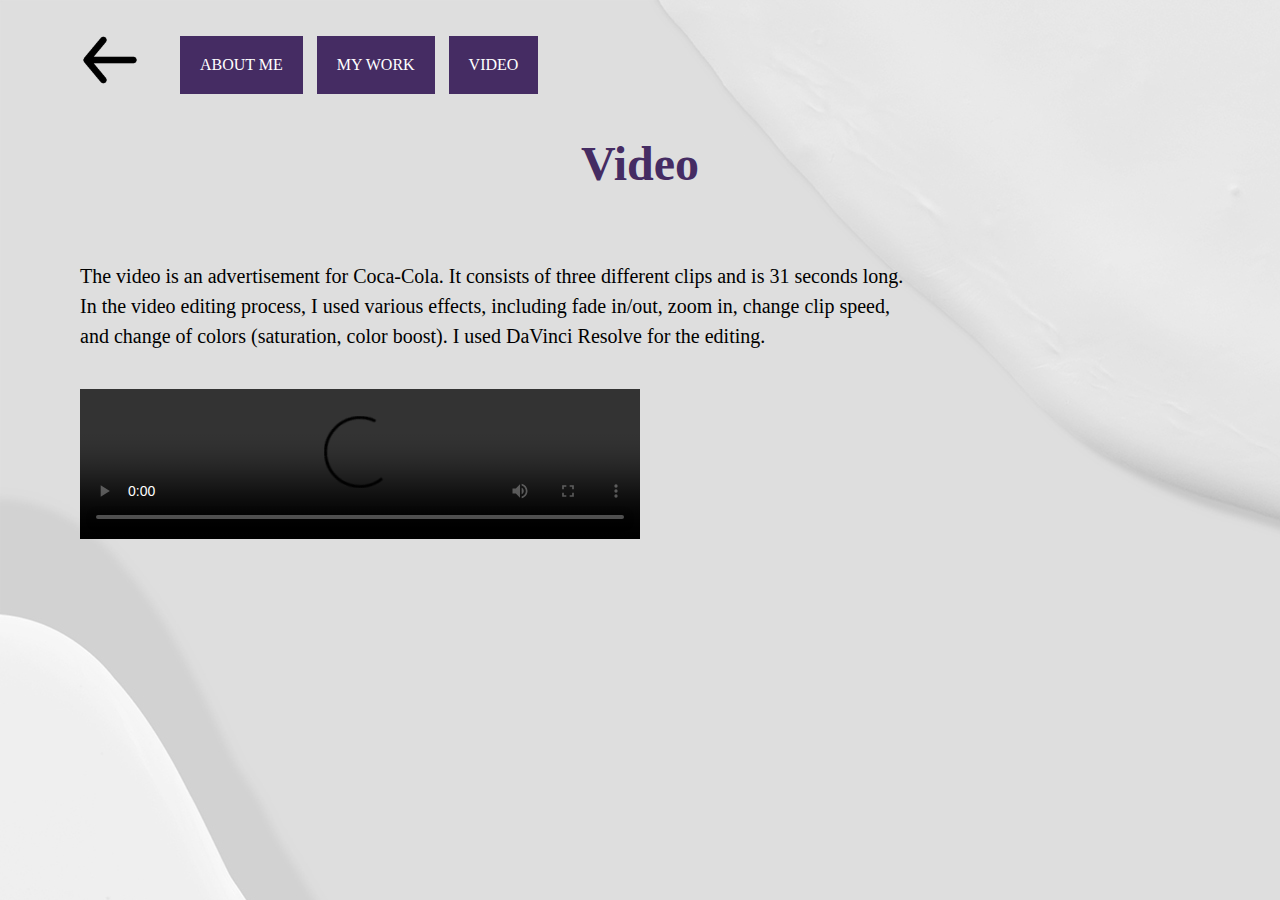
==== video.html @ 548a4998 "Add files via upload" ====
<!DOCTYPE html>
<html>
<head>
<link rel="stylesheet" href="video.css">
    <title>Video</title>
<body>

<div class="vrsta">
  <div class="stupac">
<a href="index.html"> <img width="80px" src="slike/arrow.png" id="arrow"> </a> 
  </div>
  <div class="stupac">
<nav>
	<ul>
		<li><a href="about_me.html">about me</a></li>
		<li><a href="my_work.html">my work</a></li>
		<li><a href="video.html">video</a></li>
	</ul>
</nav>
   </div>
</div> 

</br>
</br>

<h1>Video</h1>

</br>
<p>
The video is an advertisement for Coca-Cola. It consists of three different clips and is 31 seconds long. </br> In the video editing process, I used various effects, including fade in/out, zoom in, change clip speed, </br> and change of colors (saturation, color boost). I used DaVinci Resolve for the editing.
</p>
</br>

<video width="50%" id="video" controls>
<source src="videi/Lana_Smej_Projektni_zadatak3.mp4" type="video/mp4"/>
</video>	
	
</body>
</head>
</html>
---- video.css ----
body {
  background-image: url("slike/pozadina2.jpg");
  margin-left:80px;
  margin-top:20px;
  margin-right:80px;
}

#arrow {
  margin-left:-10px;
}

h1 {
  color: #452c63;
  font-family: merriweather;
  font-weight: bold;
  font-size: 48px;
  text-align: center;
  margin-top:-10px;
}

p {
  font-family: montserrat;
  font-size: 20px;
  line-height: 1.5;
}

h2 {
  color: #800080;
  font-family: merriweather;
  font-size: 30px;
}

#video {
	margin: auto;
	align-content: center;
}

.vrsta {
  display: flex;
}

.stupac {
  flex: left;
  padding-right: 30px;
}

ul {
  width:500px;
  margin-left:-40px;
} 

li {
	display:inline-block;
	background-color:#452c63;
	padding:20px;
	margin-right:10px;
}

li:hover {background-color:#800080; cursor:pointer;}
		
a {
	color:white; 
	font-family: montserrat;
	text-transform: uppercase;
}

li a:link {text-decoration:none;}
li a:hover {text-decoration:underline;}
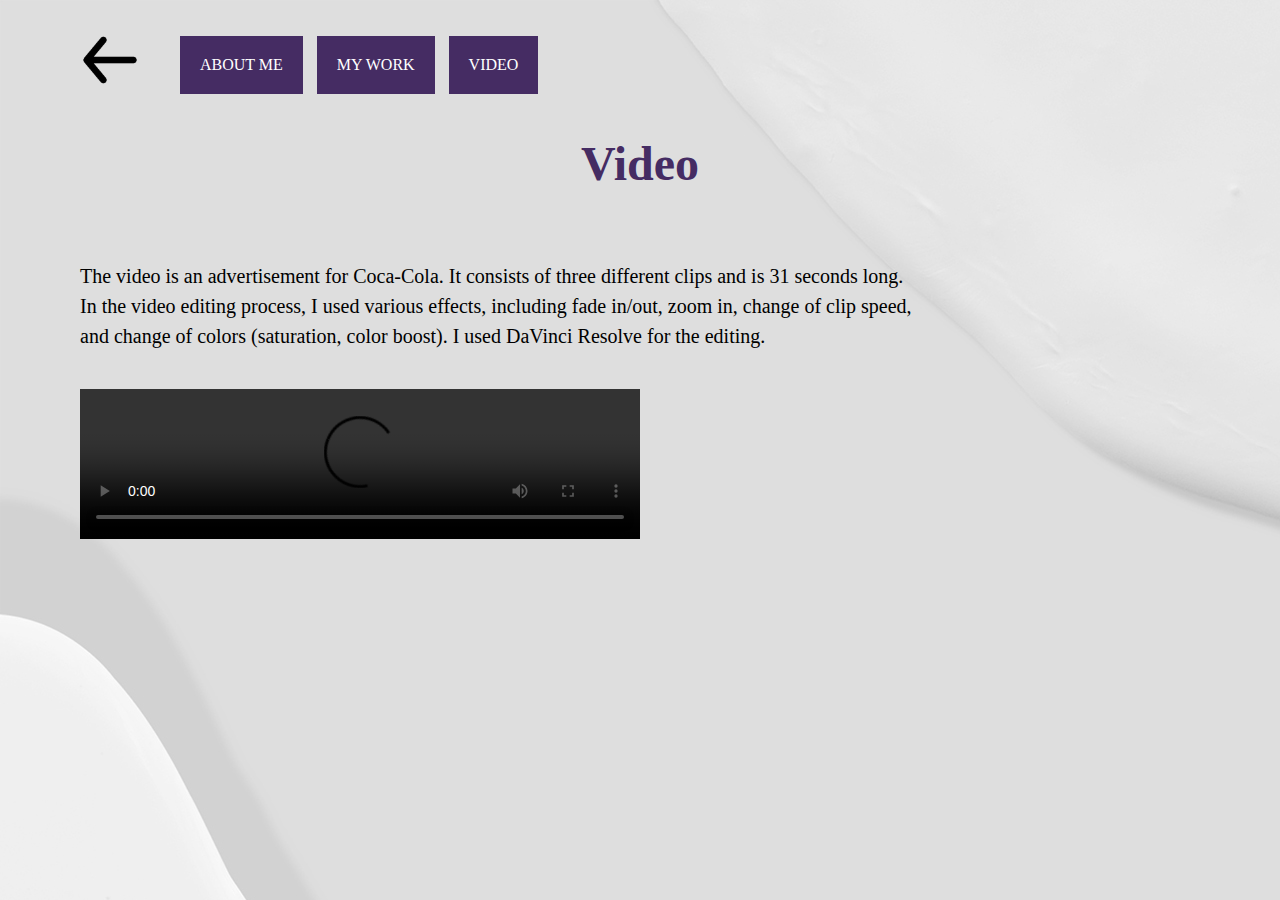
==== commit 4c95dbfe: "Update video.html" ====
--- a/video.html
+++ b/video.html
@@ -27,7 +27,7 @@
 
 </br>
 <p>
-The video is an advertisement for Coca-Cola. It consists of three different clips and is 31 seconds long. </br> In the video editing process, I used various effects, including fade in/out, zoom in, change clip speed, </br> and change of colors (saturation, color boost). I used DaVinci Resolve for the editing.
+The video is an advertisement for Coca-Cola. It consists of three different clips and is 31 seconds long. </br> In the video editing process, I used various effects, including fade in/out, zoom in, change of clip speed, </br> and change of colors (saturation, color boost). I used DaVinci Resolve for the editing.
 </p>
 </br>
 
@@ -37,4 +37,4 @@
 	
 </body>
 </head>
-</html>+</html>
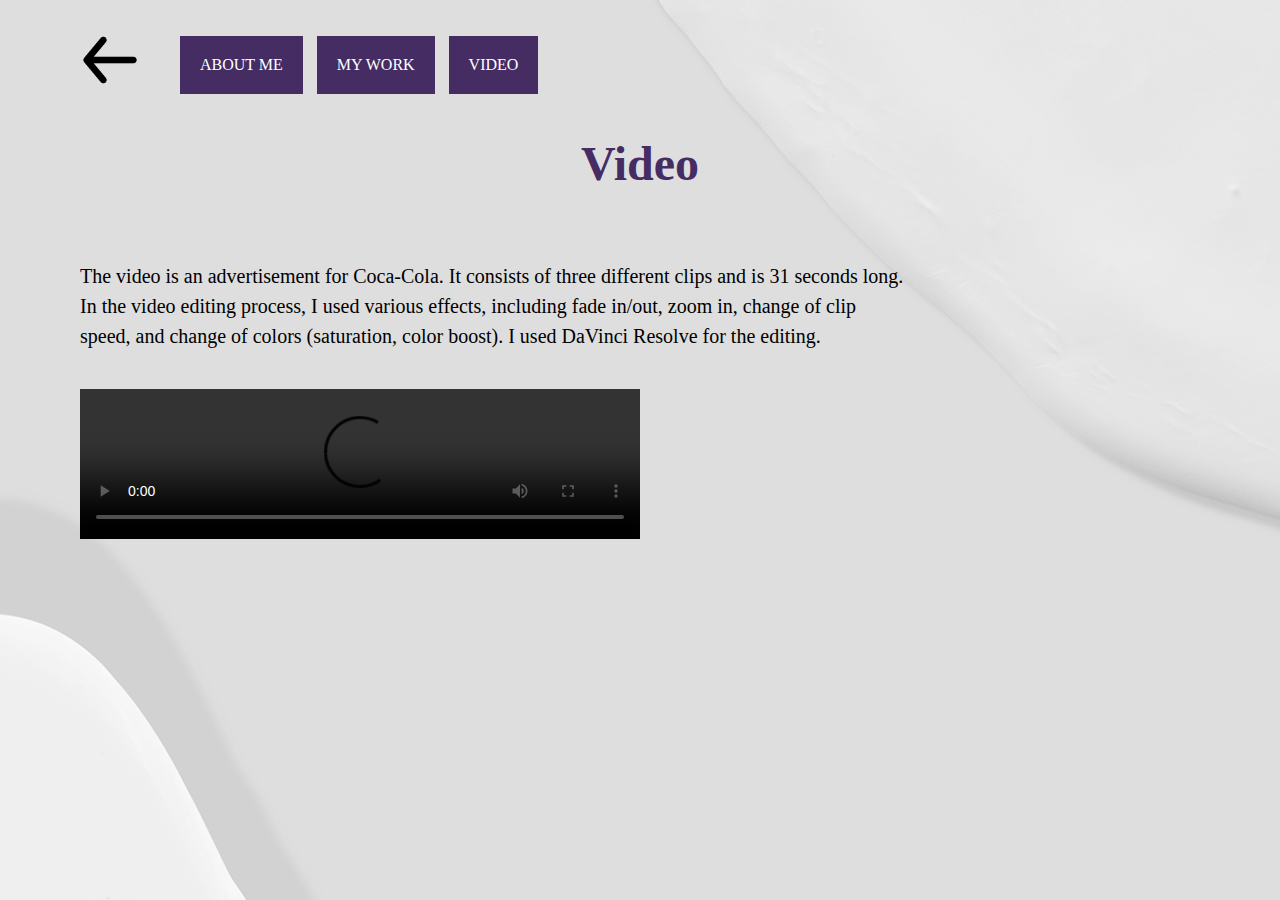
==== commit 3cab6ab7: "Update video.html" ====
--- a/video.html
+++ b/video.html
@@ -27,7 +27,7 @@
 
 </br>
 <p>
-The video is an advertisement for Coca-Cola. It consists of three different clips and is 31 seconds long. </br> In the video editing process, I used various effects, including fade in/out, zoom in, change of clip speed, </br> and change of colors (saturation, color boost). I used DaVinci Resolve for the editing.
+The video is an advertisement for Coca-Cola. It consists of three different clips and is 31 seconds long. </br> In the video editing process, I used various effects, including fade in/out, zoom in, change of clip </br> speed, and change of colors (saturation, color boost). I used DaVinci Resolve for the editing.
 </p>
 </br>
 
